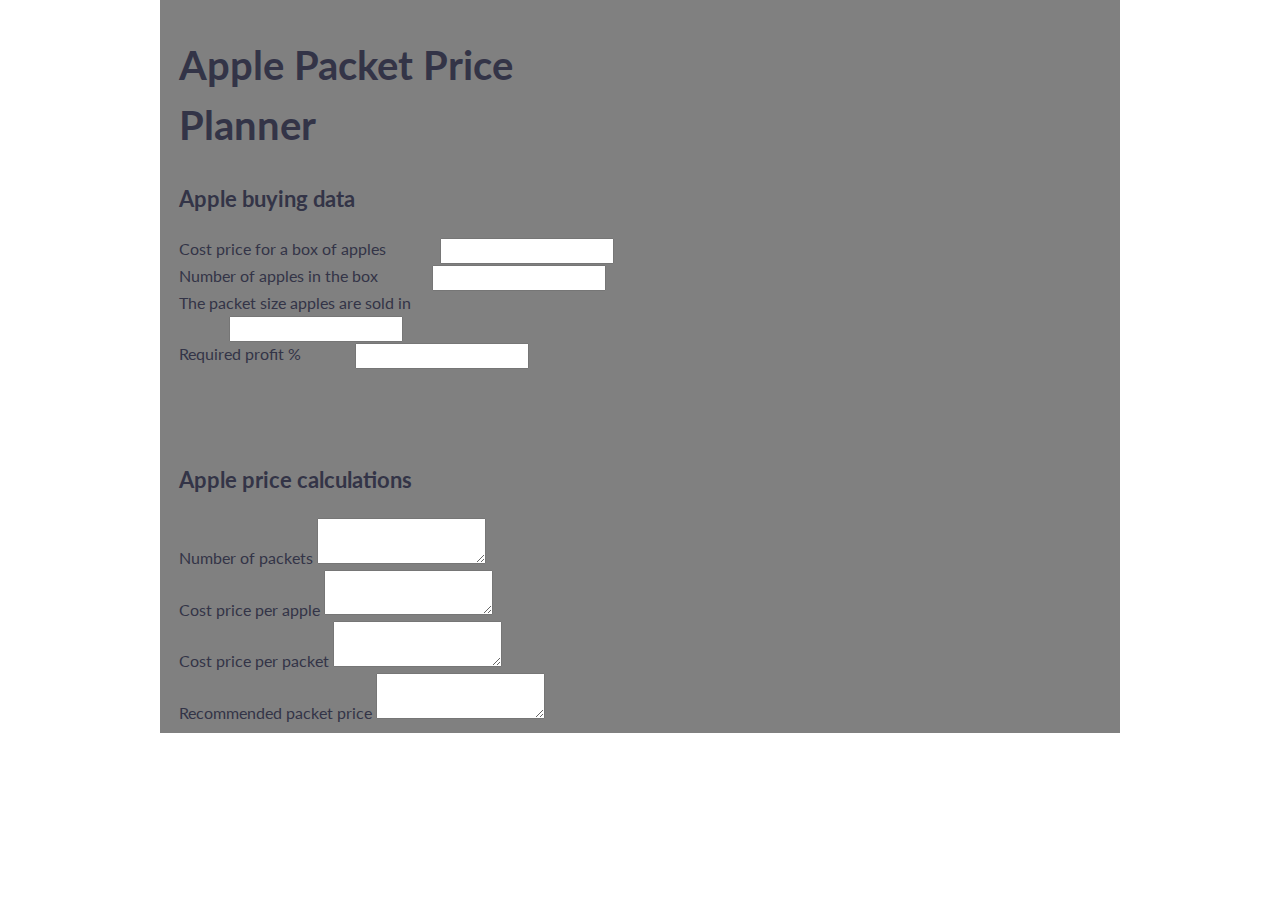
==== index.html @ 001a812e "Initial commit" ====
<!DOCTYPE html>
<html lang="en">
<head>
    <meta charset="UTF-8">
    <meta http-equiv="X-UA-Compatible" content="IE=edge">
    <meta name="viewport" content="width=device-width, initial-scale=1.0">
    <title>Apple Packet Price Planner</title>
    <link rel="stylesheet" href="style.css">
    <link rel="stylesheet" href="simple-grid.css">
</head>
<body>
    <div class="container">
        <div class="row">
            <div class="col-6 box">
                <h1>Apple Packet Price Planner</h1>
                <h3>Apple buying data</h3>

                <span class="left" for="priceForBoxApples">Cost price for a box of apples</span>
                <input class="" type="number"><br>
                <span class="left" for="numberOfApples">Number of apples in the box</span>
                <input class="" type="number"><br>
                <span for="">The packet size apples are sold in</span>
                <input class="" type="number"><br>
                <span for="">Required profit %</span>
                <input class="" type="number">
<br>
<br>
<br>
<br>
                <h3>Apple price calculations</h3>
                <label for="">Number of packets</label>
                <textarea></textarea><br>
                <label for="">Cost price per apple</label>
                <textarea></textarea><br>
                <label for="">Cost price per packet</label>
                <textarea></textarea><br>
                <label for="">Recommended packet price</label>
                <textarea></textarea>
                   

            </div>
        </div>
    </div>
</body>
</html>
---- style.css ----
.container{
    background-color: grey;
}
.box{
    display: row;
}
input{
     margin-left: 50px;
      /* display: inline-block;  */
     align-content: right; 
}
span{
    
     align-items: right;
}
---- simple-grid.css ----
/**
*** SIMPLE GRID
*** (C) ZACH COLE 2016
**/

@import url(https://fonts.googleapis.com/css?family=Lato:400,300,300italic,400italic,700,700italic);

/* UNIVERSAL */

html,
body {
  height: 100%;
  width: 100%;
  margin: 0;
  padding: 0;
  left: 0;
  top: 0;
  font-size: 100%;
}

/* ROOT FONT STYLES */

* {
  font-family: 'Lato', Helvetica, sans-serif;
  color: #333447;
  line-height: 1.5;
}

/* TYPOGRAPHY */

h1 {
  font-size: 2.5rem;
}

h2 {
  font-size: 2rem;
}

h3 {
  font-size: 1.375rem;
}

h4 {
  font-size: 1.125rem;
}

h5 {
  font-size: 1rem;
}

h6 {
  font-size: 0.875rem;
}

p {
  font-size: 1.125rem;
  font-weight: 200;
  line-height: 1.8;
}

.font-light {
  font-weight: 300;
}

.font-regular {
  font-weight: 400;
}

.font-heavy {
  font-weight: 700;
}

/* POSITIONING */

.left {
  text-align: left;
}

.right {
  text-align: right;
}

.center {
  text-align: center;
  margin-left: auto;
  margin-right: auto;
}

.justify {
  text-align: justify;
}

/* ==== GRID SYSTEM ==== */

.container {
  width: 90%;
  margin-left: auto;
  margin-right: auto;
}

.row {
  position: relative;
  width: 100%;
}

.row [class^="col"] {
  float: left;
  margin: 0.5rem 2%;
  min-height: 0.125rem;
}

.col-1,
.col-2,
.col-3,
.col-4,
.col-5,
.col-6,
.col-7,
.col-8,
.col-9,
.col-10,
.col-11,
.col-12 {
  width: 96%;
}

.col-1-sm {
  width: 4.33%;
}

.col-2-sm {
  width: 12.66%;
}

.col-3-sm {
  width: 21%;
}

.col-4-sm {
  width: 29.33%;
}

.col-5-sm {
  width: 37.66%;
}

.col-6-sm {
  width: 46%;
}

.col-7-sm {
  width: 54.33%;
}

.col-8-sm {
  width: 62.66%;
}

.col-9-sm {
  width: 71%;
}

.col-10-sm {
  width: 79.33%;
}

.col-11-sm {
  width: 87.66%;
}

.col-12-sm {
  width: 96%;
}

.row::after {
	content: "";
	display: table;
	clear: both;
}

.hidden-sm {
  display: none;
}

@media only screen and (min-width: 33.75em) {  /* 540px */
  .container {
    width: 80%;
  }
}

@media only screen and (min-width: 45em) {  /* 720px */
  .col-1 {
    width: 4.33%;
  }

  .col-2 {
    width: 12.66%;
  }

  .col-3 {
    width: 21%;
  }

  .col-4 {
    width: 29.33%;
  }

  .col-5 {
    width: 37.66%;
  }

  .col-6 {
    width: 46%;
  }

  .col-7 {
    width: 54.33%;
  }

  .col-8 {
    width: 62.66%;
  }

  .col-9 {
    width: 71%;
  }

  .col-10 {
    width: 79.33%;
  }

  .col-11 {
    width: 87.66%;
  }

  .col-12 {
    width: 96%;
  }

  .hidden-sm {
    display: block;
  }
}

@media only screen and (min-width: 60em) { /* 960px */
  .container {
    width: 75%;
    max-width: 60rem;
  }
}
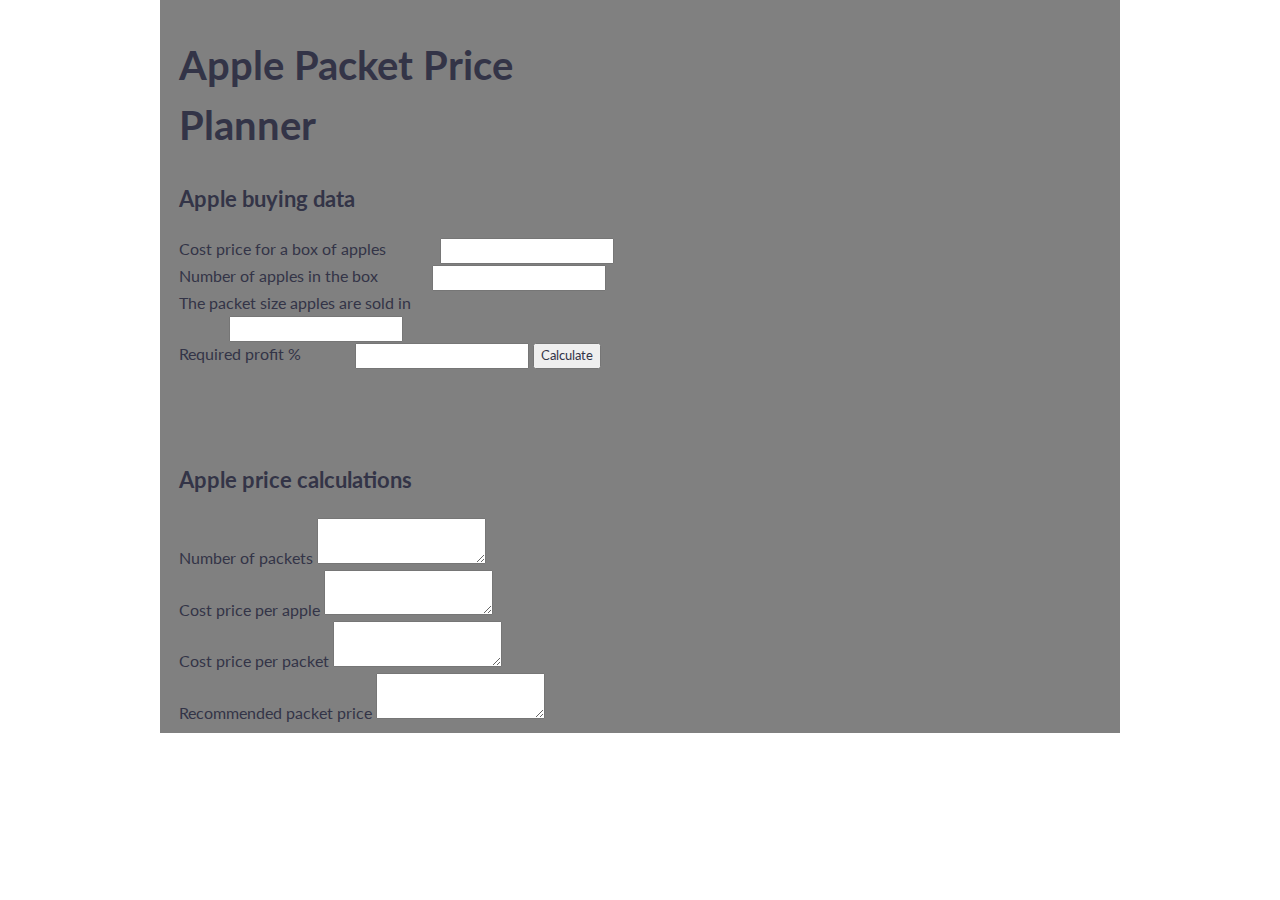
==== commit 72db58a4: "latest changes" ====
--- a/index.html
+++ b/index.html
@@ -15,27 +15,28 @@
                 <h1>Apple Packet Price Planner</h1>
                 <h3>Apple buying data</h3>
 
-                <span class="left" for="priceForBoxApples">Cost price for a box of apples</span>
-                <input class="" type="number"><br>
-                <span class="left" for="numberOfApples">Number of apples in the box</span>
-                <input class="" type="number"><br>
-                <span for="">The packet size apples are sold in</span>
-                <input class="" type="number"><br>
-                <span for="">Required profit %</span>
-                <input class="" type="number">
+                <span class="" for="priceForBoxApples">Cost price for a box of apples</span>
+                <input class="price_box_apples" type="number"><br>
+                <span class="" for="numberOfApples">Number of apples in the box</span>
+                <input class="number_apples" type="number"><br>
+                <span for="packetSize">The packet size apples are sold in</span>
+                <input class="packet_size" type="number"><br>
+                <span for="requiredProfit">Required profit %</span>
+                <input class="required_profit" type="number">
+                <button class="calculate_btn">Calculate</button>
 <br>
 <br>
 <br>
 <br>
                 <h3>Apple price calculations</h3>
                 <label for="">Number of packets</label>
-                <textarea></textarea><br>
+                <textarea class="number_packets"></textarea><br>
                 <label for="">Cost price per apple</label>
-                <textarea></textarea><br>
+                <textarea class="cost_per_apple"></textarea><br>
                 <label for="">Cost price per packet</label>
-                <textarea></textarea><br>
+                <textarea class="cost_per_packet"></textarea><br>
                 <label for="">Recommended packet price</label>
-                <textarea></textarea>
+                <textarea class="recomended_price"></textarea>
                    
 
             </div>
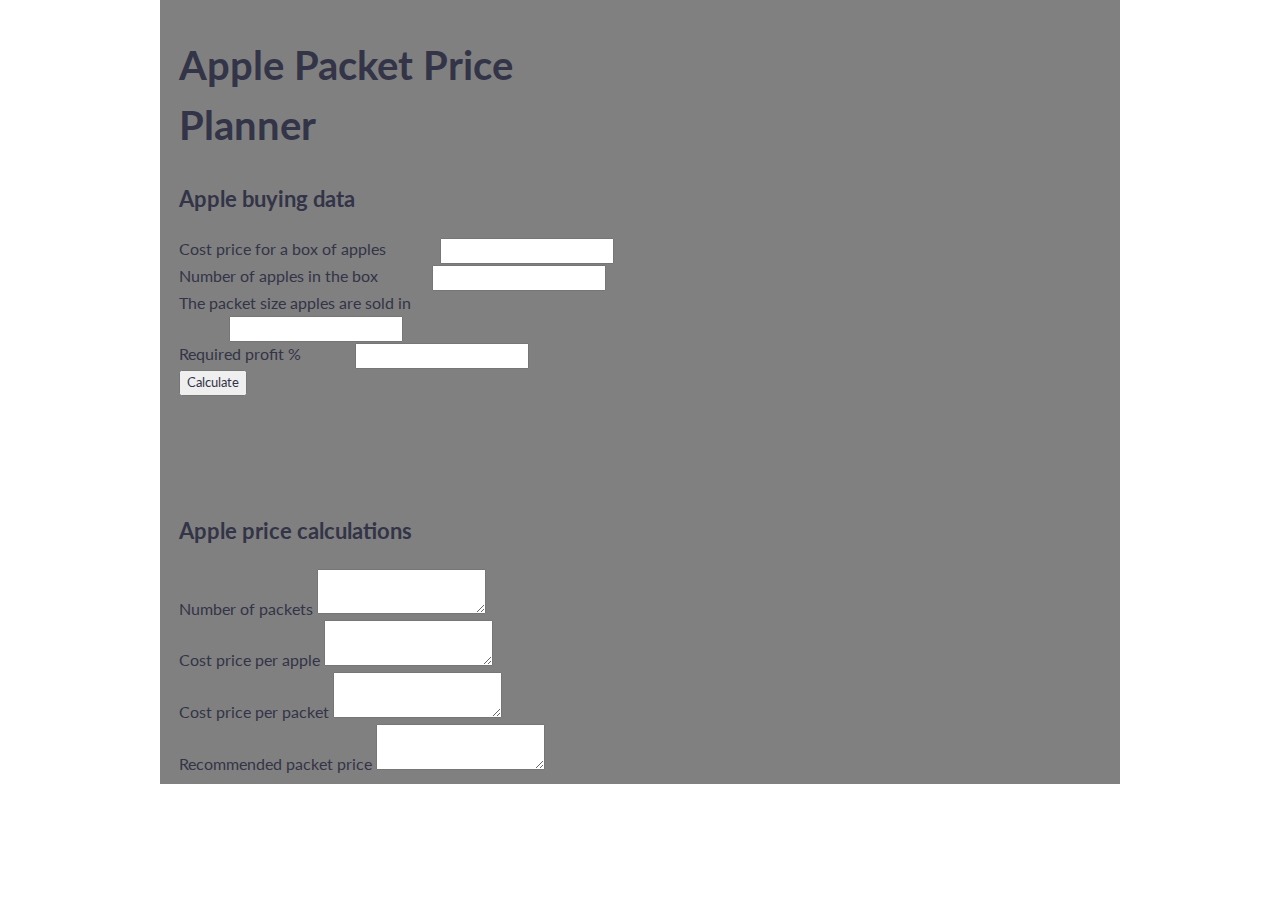
==== commit f99d2603: "latest changes" ====
--- a/index.html
+++ b/index.html
@@ -23,7 +23,9 @@
                 <input class="packet_size" type="number"><br>
                 <span for="requiredProfit">Required profit %</span>
                 <input class="required_profit" type="number">
+                <div> 
                 <button class="calculate_btn">Calculate</button>
+                </div>
 <br>
 <br>
 <br>
@@ -42,5 +44,7 @@
             </div>
         </div>
     </div>
+    <script src="apples-packet.js"></script>
+    <script src="apples-packet.dom.js"></script>
 </body>
 </html>